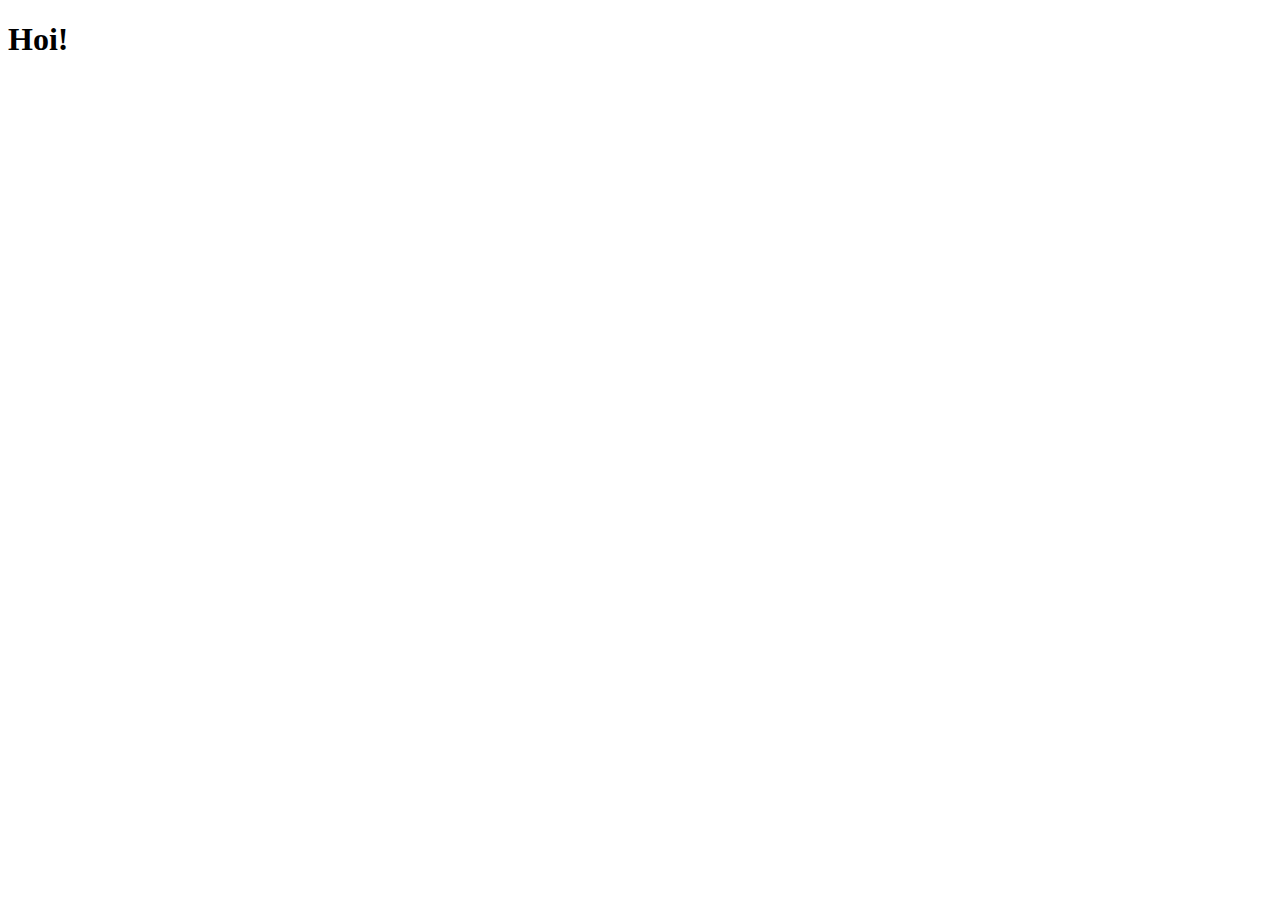
==== index.html @ e863f5d7 "Index begin" ====
<!DOCTYPE html>
<html lang="en">
    <head>
        <meta charset="UTF-8">
        <title>Test Correct vragen generator</title>
    </head>
    <body>
        <h1>Hoi!</h1>
        <form method="post" action="/save-form">
           
        </form>
    </body>
</html>
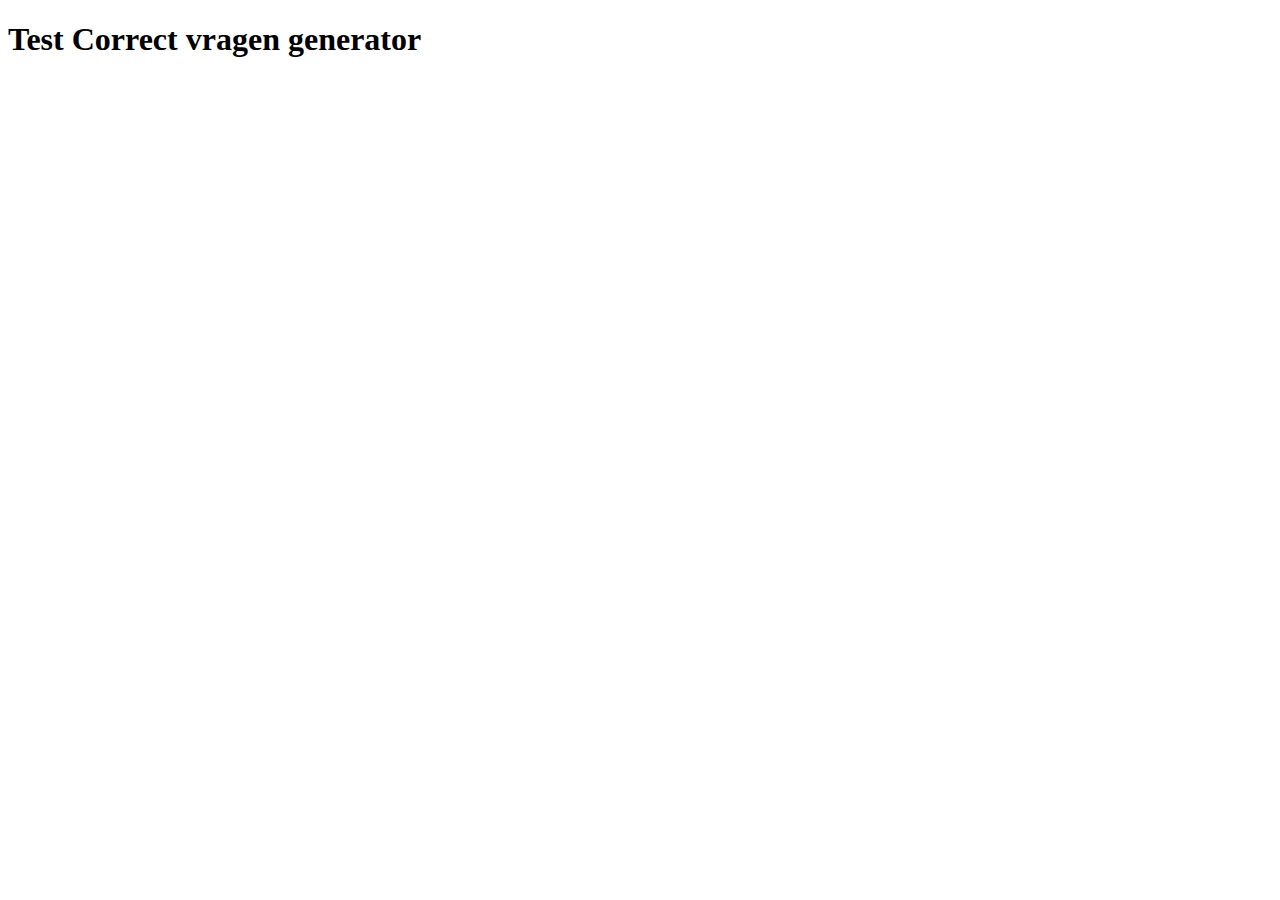
==== commit 130ec917: "samenvoegen main branch en index branch" ====
--- a/index.html
+++ b/index.html
@@ -5,7 +5,7 @@
         <title>Test Correct vragen generator</title>
     </head>
     <body>
-        <h1>Hoi!</h1>
+        <h1>Test Correct vragen generator</h1>
         <form method="post" action="/save-form">
            
         </form>
